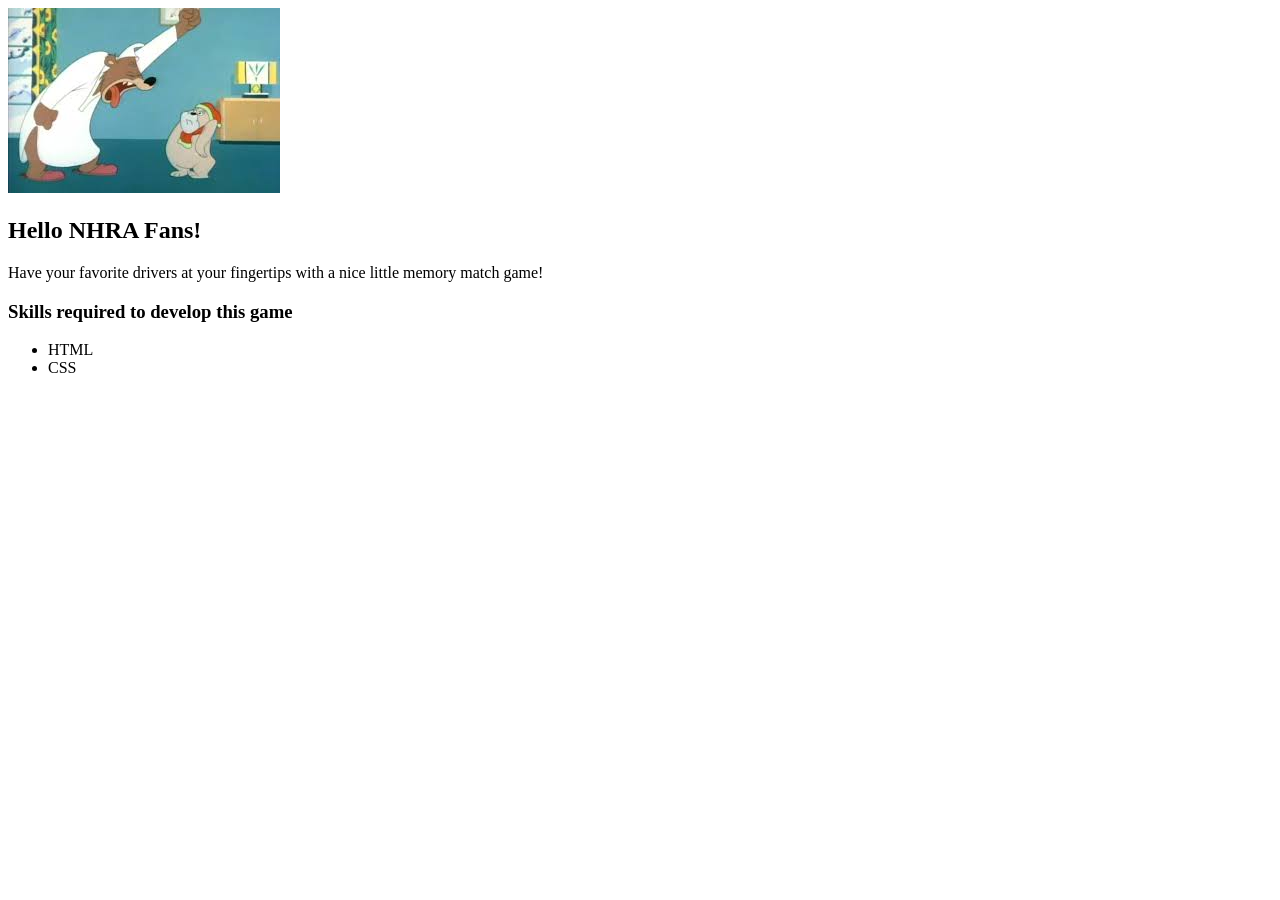
==== about.html @ 2bd41687 "Memory Match v0.1 - Patrick McMahon" ====
<!DOCTYPE html>
<html lang="en">
<head>
    <meta charset="UTF-8">
    <title>Title</title>
</head>
<body>
<img src="images/rock_a_bye_bear.jpg" alt="cartoon still">
<a href#>
    <h2>Hello NHRA Fans!</h2>
    <p>Have your favorite drivers at your fingertips with a nice little memory match game!</p>
    <h3>Skills required to develop this game</h3>
    <ul>
        <li>HTML</li>
        <li>CSS</li>
    </ul>
</body>
</html>
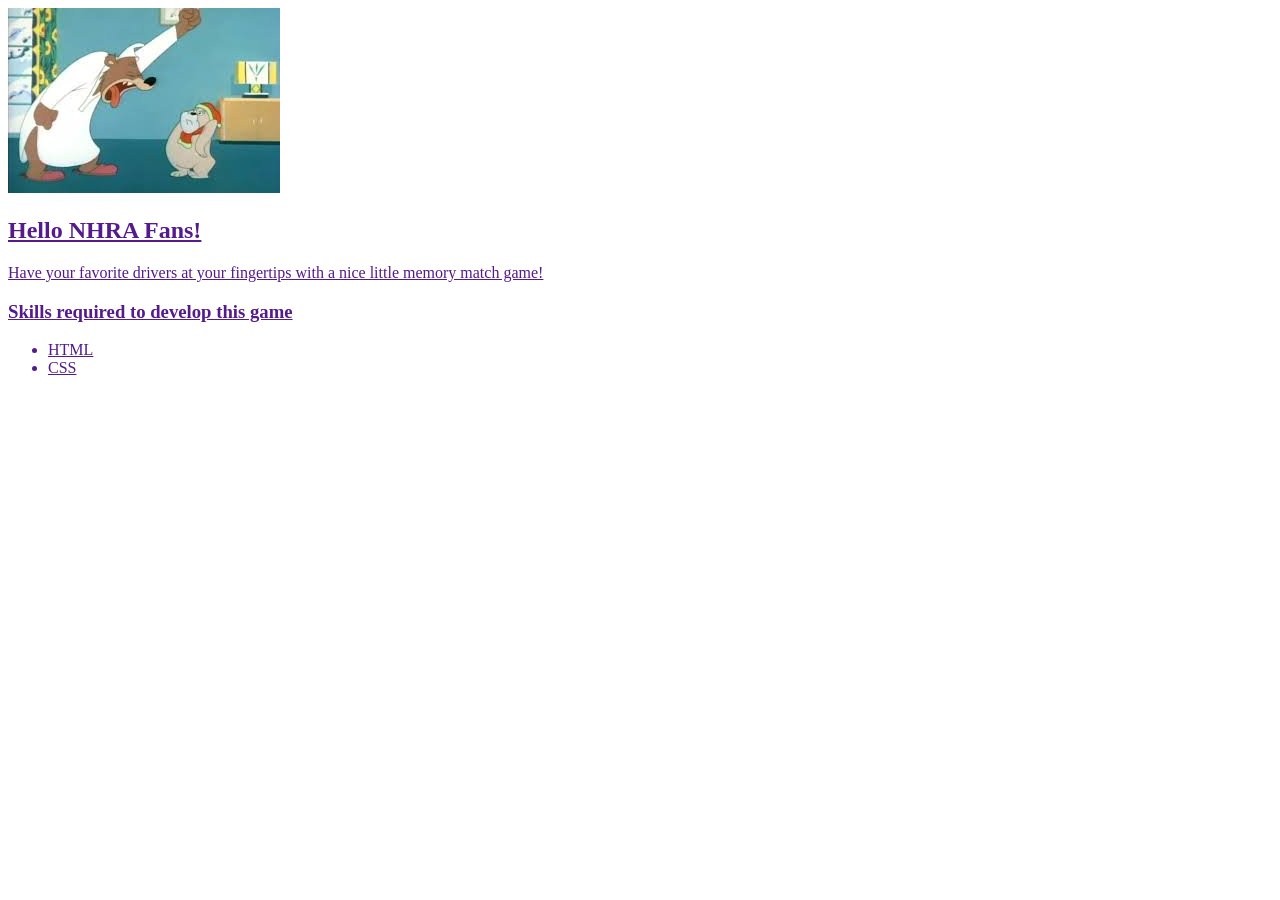
==== commit 94412292: "Merge branch 'v0.5'" ====
--- a/about.html
+++ b/about.html
@@ -6,7 +6,7 @@
 </head>
 <body>
 <img src="images/rock_a_bye_bear.jpg" alt="cartoon still">
-<a href#>
+<a href>
     <h2>Hello NHRA Fans!</h2>
     <p>Have your favorite drivers at your fingertips with a nice little memory match game!</p>
     <h3>Skills required to develop this game</h3>
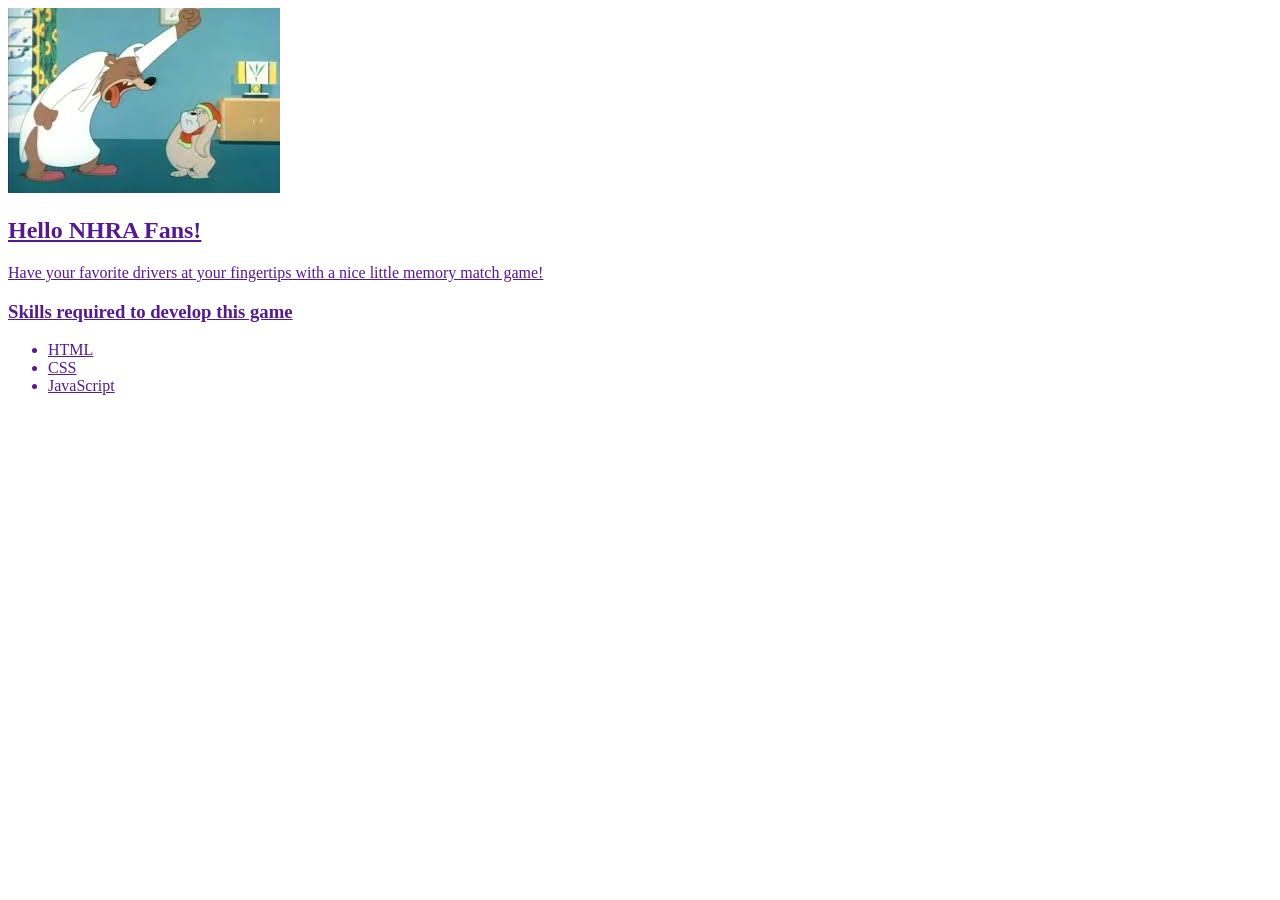
==== commit ed164e3c: "memory_match v1 - Patrick McMahon" ====
--- a/about.html
+++ b/about.html
@@ -13,6 +13,7 @@
     <ul>
         <li>HTML</li>
         <li>CSS</li>
+        <li>JavaScript</li>
     </ul>
 </body>
 </html>
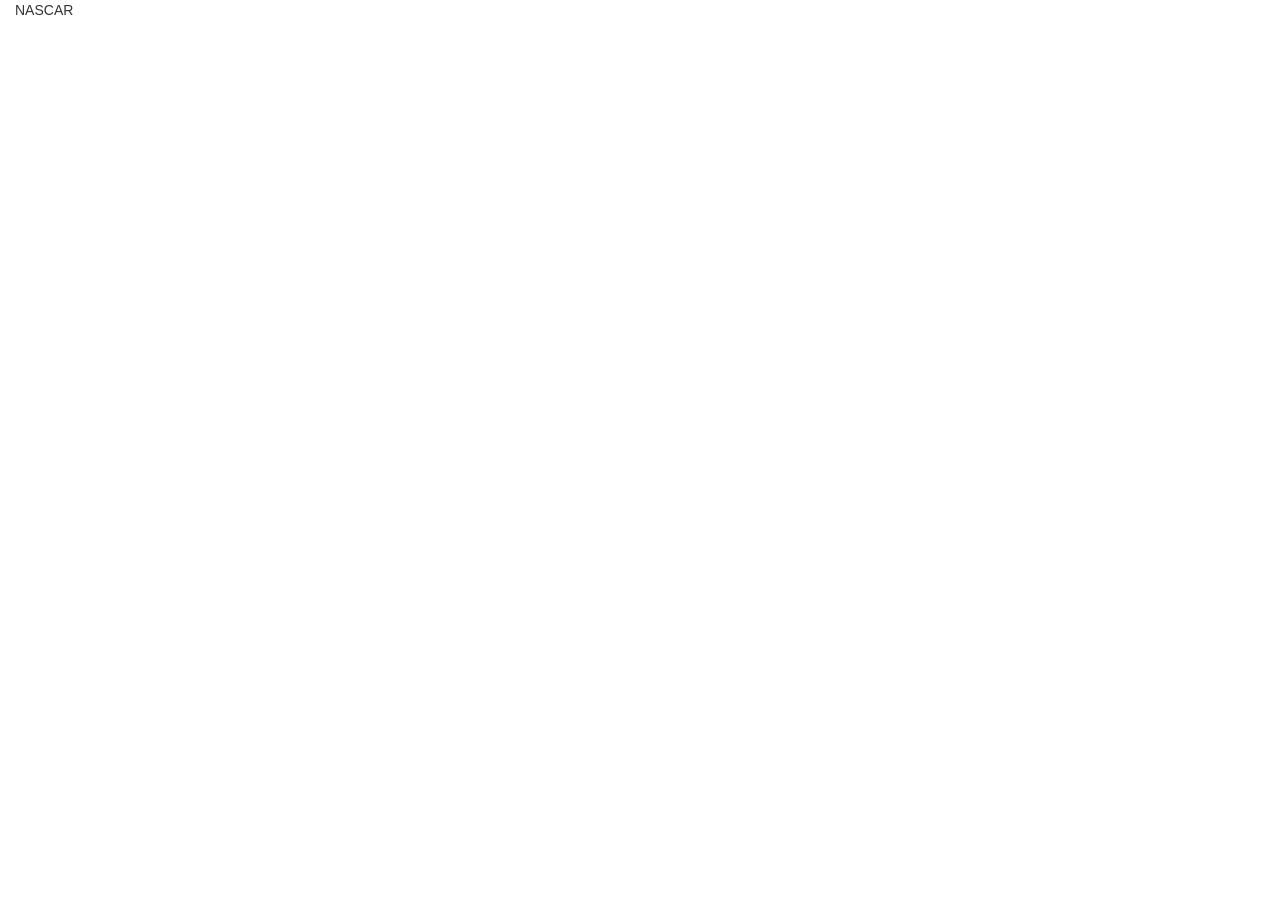
==== commit 348a5a04: "changed testframes to number of matches/setup for alternate layout" ====
--- a/about.html
+++ b/about.html
@@ -2,18 +2,20 @@
 <html lang="en">
 <head>
     <meta charset="UTF-8">
-    <title>Title</title>
+    <meta charset="UTF-8">
+    <meta name="viewport" content="width=device-width">
+    <title>The Speedtastic NASCAR Memory Match Game!</title>
+    <link rel="stylesheet" href="https://maxcdn.bootstrapcdn.com/bootstrap/3.3.7/css/bootstrap.min.css">
+    <script src="https://ajax.googleapis.com/ajax/libs/jquery/3.1.1/jquery.min.js"></script>
+    <script src="script.js"></script>
+    <link rel="stylesheet" href="style.css">
 </head>
 <body>
-<img src="images/rock_a_bye_bear.jpg" alt="cartoon still">
-<a href>
-    <h2>Hello NHRA Fans!</h2>
-    <p>Have your favorite drivers at your fingertips with a nice little memory match game!</p>
-    <h3>Skills required to develop this game</h3>
-    <ul>
-        <li>HTML</li>
-        <li>CSS</li>
-        <li>JavaScript</li>
-    </ul>
+<div class="container-fluid">
+    <div class="logo">
+        NASCAR
+    </div>
+    <div class="stats"></div>
+</div>
 </body>
 </html>
--- a/style.css
+++ b/style.css
@@ -0,0 +1,62 @@
+@media only screen and (max-width: 600px){
+    .container {
+        display: none;
+    }
+}
+@media only screen and (min-width: 600px){
+    .container {
+        margin: 0;
+        height: 80vh;
+        width: 100vw;
+    }
+}
+.background {
+    opacity: .5;
+    max-width: 100%;
+}
+#stats{
+    width:20%;
+    height:100%;
+    float:left;
+}
+#scoretower {
+    padding-top: 11vh;
+    text-align: center;
+    font-size: 20px;
+}
+.heading {
+    font-weight: bolder;
+}
+.menus {
+    height:5%;
+    background-color: black;
+}
+#playingfield {
+    padding-top: 5vh;
+    height:100vh;
+    width: 100vw;
+}
+.card {
+    display: inline-block;
+    height: 15vh;
+    width: 12vw;
+    border: solid 1px black;
+    margin: 10px;
+    position: relative;
+    overflow: hidden;
+    background-color: black;
+}
+img {
+    position: absolute;
+    height: 100%;
+    max-width: 100%;
+}
+.counter {
+    padding-bottom: 0px;
+}
+button {
+    background-color: red;
+}
+.background {
+    z-index: -1;
+}
